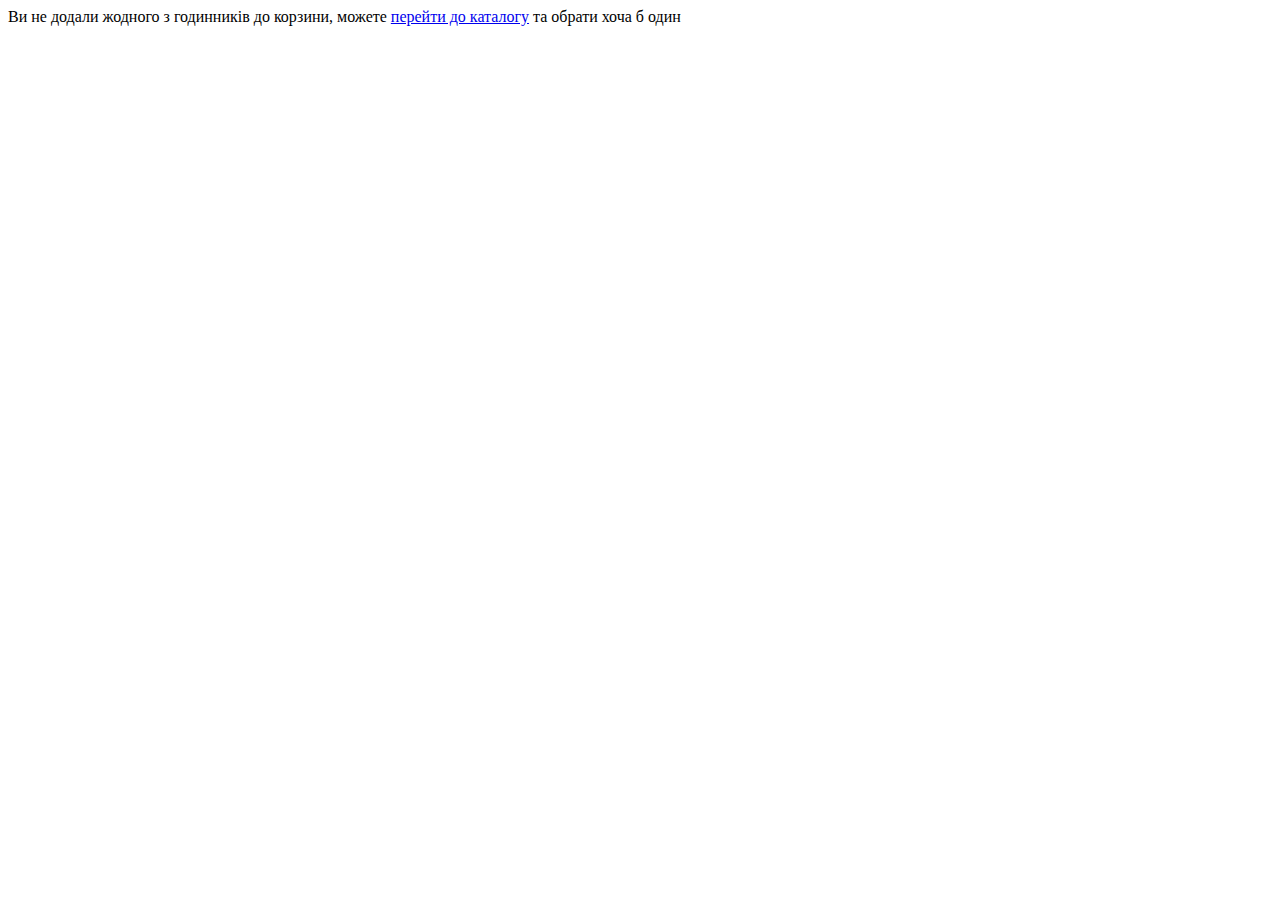
==== cart.html @ 7f530d01 "Add empty cart page" ====
<!DOCTYPE html>
<html lang="en">
  <head>
    <meta charset="UTF-8" />
    <meta name="viewport" content="width=device-width, initial-scale=1.0" />
    <title>Aesto | Cart</title>
  </head>
  <body>
    <div>
      Ви не додали жодного з годинників до корзини, можете
      <a href="catalog.html">перейти до каталогу</a> та обрати хоча б один
    </div>
  </body>
</html>
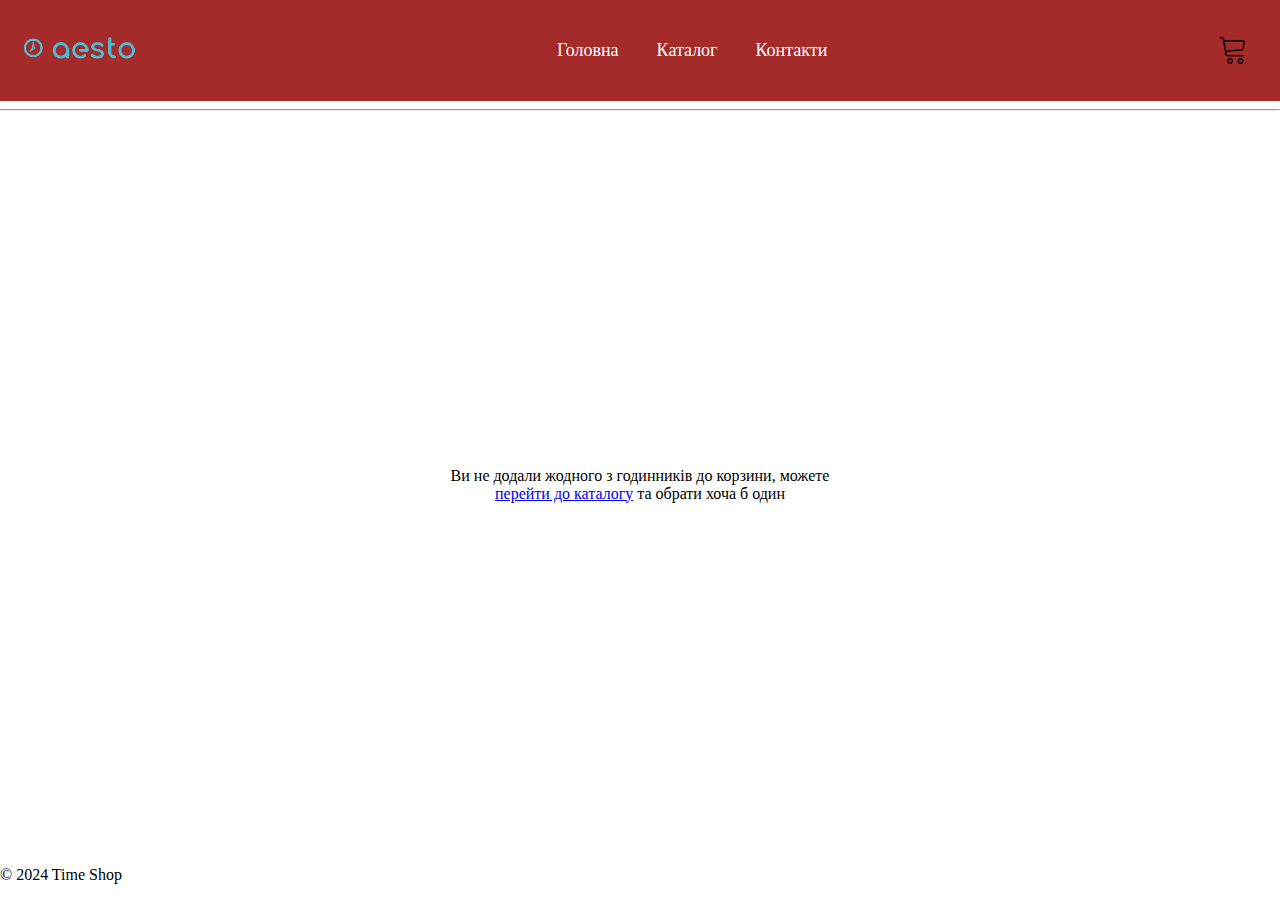
==== commit 3eff808d: "Better cart, add contacts page" ====
--- a/cart.html
+++ b/cart.html
@@ -4,11 +4,40 @@
     <meta charset="UTF-8" />
     <meta name="viewport" content="width=device-width, initial-scale=1.0" />
     <title>Aesto | Cart</title>
+    <link rel="stylesheet" href="css/style.css" />
+    <link rel="stylesheet" href="css/cart.css" />
   </head>
   <body>
-    <div>
-      Ви не додали жодного з годинників до корзини, можете
-      <a href="catalog.html">перейти до каталогу</a> та обрати хоча б один
+    <div class="wrapper">
+      <header>
+        <nav class="navbar">
+          <div class="logo">
+            <a href="main.html"
+              ><img src="images/image-removebg-preview.png" alt="Логотип"
+            /></a>
+          </div>
+          <ul class="nav-links">
+            <li><a href="main.html">Головна</a></li>
+            <li><a href="catalog.html">Каталог</a></li>
+            <li><a href="contacts.html">Контакти</a></li>
+          </ul>
+          <div class="cart">
+            <a href="cart.html"
+              ><img src="images/cart-removebg-preview.png" alt="Корзина"
+            /></a>
+          </div>
+        </nav>
+        <hr />
+      </header>
+      <main class="cart__main">
+        <p>
+          Ви не додали жодного з годинників до корзини, можете
+          <a href="catalog.html">перейти до каталогу</a> та обрати хоча б один
+        </p>
+      </main>
+      <footer>
+        <p>&copy; 2024 Time Shop</p>
+      </footer>
     </div>
   </body>
 </html>
--- a/css/style.css
+++ b/css/style.css
@@ -0,0 +1,56 @@
+body {
+    height: 100vh;
+    margin: 0;
+}
+
+.wrapper {
+    min-height: 100%;
+    display: flex;
+    flex-direction: column;
+}
+
+.wrapper main {
+    flex: 1 1 auto;
+}
+
+.navbar {
+    display: flex;
+    justify-content: space-between;
+    align-items: center;
+    padding: 20px;
+    background-color: brown; 
+    color: white;
+}
+
+.logo img {
+    max-height: 40px; 
+}
+
+.nav-links {
+    list-style-type: none;
+    display: flex;
+    gap: 30px;
+    font-size: large;
+}
+
+.nav-links li a {
+    text-decoration: none;
+    color: inherit;
+    display: inline-block;
+    padding: 2px 4px;
+    border-radius: 2px;
+}
+.nav-links li a:hover {
+    background-color: white; 
+    color: black;
+    text-decoration: underline;
+}
+.cart img {
+    max-height: 30px;
+}
+
+@media (max-width: 620px) {
+    .navbar {
+        flex-direction: column;
+    }
+}--- a/css/cart.css
+++ b/css/cart.css
@@ -0,0 +1,9 @@
+.cart__main {
+  display: flex;
+  justify-content: center;
+  align-items: center;
+  text-align: center;
+}
+.cart__main p {
+  max-width: 400px;
+}
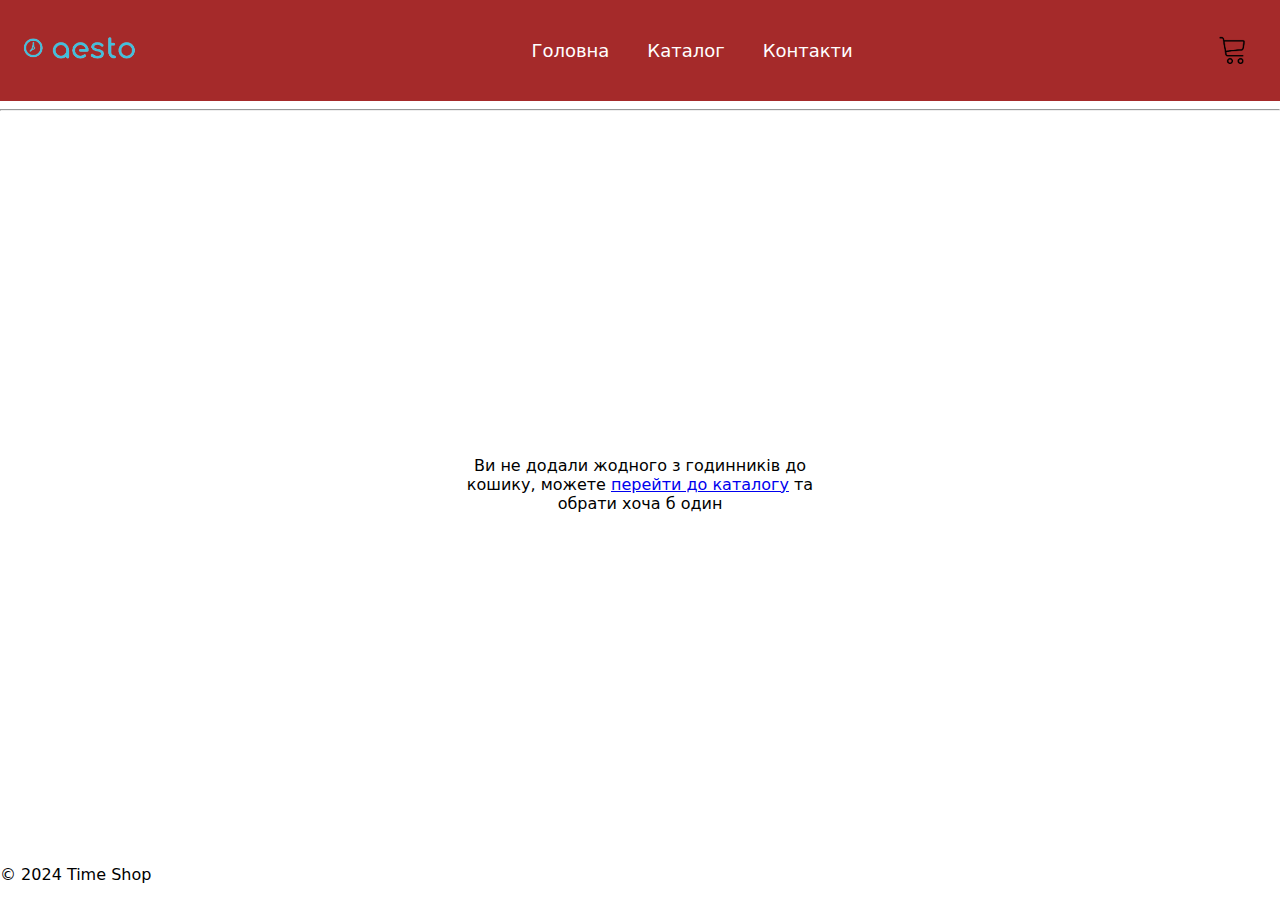
==== commit 223cdfb7: "Rename cart word" ====
--- a/cart.html
+++ b/cart.html
@@ -23,7 +23,7 @@
           </ul>
           <div class="cart">
             <a href="cart.html"
-              ><img src="images/cart-removebg-preview.png" alt="Корзина"
+              ><img src="images/cart-removebg-preview.png" alt="Кошик"
             /></a>
           </div>
         </nav>
@@ -31,7 +31,7 @@
       </header>
       <main class="cart__main">
         <p>
-          Ви не додали жодного з годинників до корзини, можете
+          Ви не додали жодного з годинників до кошику, можете
           <a href="catalog.html">перейти до каталогу</a> та обрати хоча б один
         </p>
       </main>
--- a/css/style.css
+++ b/css/style.css
@@ -1,56 +1,118 @@
 body {
-    height: 100vh;
-    margin: 0;
+  height: 100vh;
+  margin: 0;
+  font-family: system-ui, -apple-system, BlinkMacSystemFont, "Segoe UI", Roboto,
+    Oxygen, Ubuntu, Cantarell, "Open Sans", "Helvetica Neue", sans-serif;
 }
 
 .wrapper {
-    min-height: 100%;
-    display: flex;
-    flex-direction: column;
+  min-height: 100%;
+  display: flex;
+  flex-direction: column;
 }
 
 .wrapper main {
-    flex: 1 1 auto;
+  flex: 1 1 auto;
 }
 
 .navbar {
-    display: flex;
-    justify-content: space-between;
-    align-items: center;
-    padding: 20px;
-    background-color: brown; 
-    color: white;
+  display: flex;
+  justify-content: space-between;
+  align-items: center;
+  padding: 20px;
+  background-color: brown;
+  color: white;
 }
 
 .logo img {
-    max-height: 40px; 
+  max-height: 40px;
 }
 
 .nav-links {
-    list-style-type: none;
-    display: flex;
-    gap: 30px;
-    font-size: large;
+  list-style-type: none;
+  display: flex;
+  gap: 30px;
+  font-size: large;
 }
 
 .nav-links li a {
-    text-decoration: none;
-    color: inherit;
-    display: inline-block;
-    padding: 2px 4px;
-    border-radius: 2px;
+  text-decoration: none;
+  color: inherit;
+  display: inline-block;
+  padding: 2px 4px;
+  border-radius: 2px;
 }
 .nav-links li a:hover {
-    background-color: white; 
-    color: black;
-    text-decoration: underline;
+  background-color: white;
+  color: black;
+  text-decoration: underline;
 }
 .cart img {
-    max-height: 30px;
+  max-height: 30px;
+}
+
+.main {
+  display: flex;
+}
+
+.main img {
+  width: 50%;
+  object-fit: cover;
+}
+
+.main__text {
+  padding: 50px;
+}
+
+.main__gallery {
+  display: flex;
+  justify-content: space-between;
+  margin-bottom: 32px;
+}
+
+.main__item {
+  width: 32%;
+  max-height: 150px;
+  display: flex;
+  justify-content: center;
+  align-items: center;
+}
+
+.main__item img {
+  transition: all 0.3s ease-in-out;
+}
+.main__item:hover img {
+  transform: scale(2.5) translateY(-25%);
+}
+
+.main__item img {
+  width: auto;
+  max-height: 150px;
+  height: 100%;
+}
+
+h3 {
+  text-align: center;
+  margin-bottom: 24px;
+}
+
+@media (max-width: 720px) {
+  .main {
+    flex-direction: column;
+  }
+
+  .main img {
+    width: 100%;
+  }
+
+  .main__gallery {
+    flex-wrap: wrap;
+    row-gap: 12px;
+  }
 }
 
 @media (max-width: 620px) {
-    .navbar {
-        flex-direction: column;
-    }
-}+  .navbar {
+    flex-direction: column;
+  }
+}
